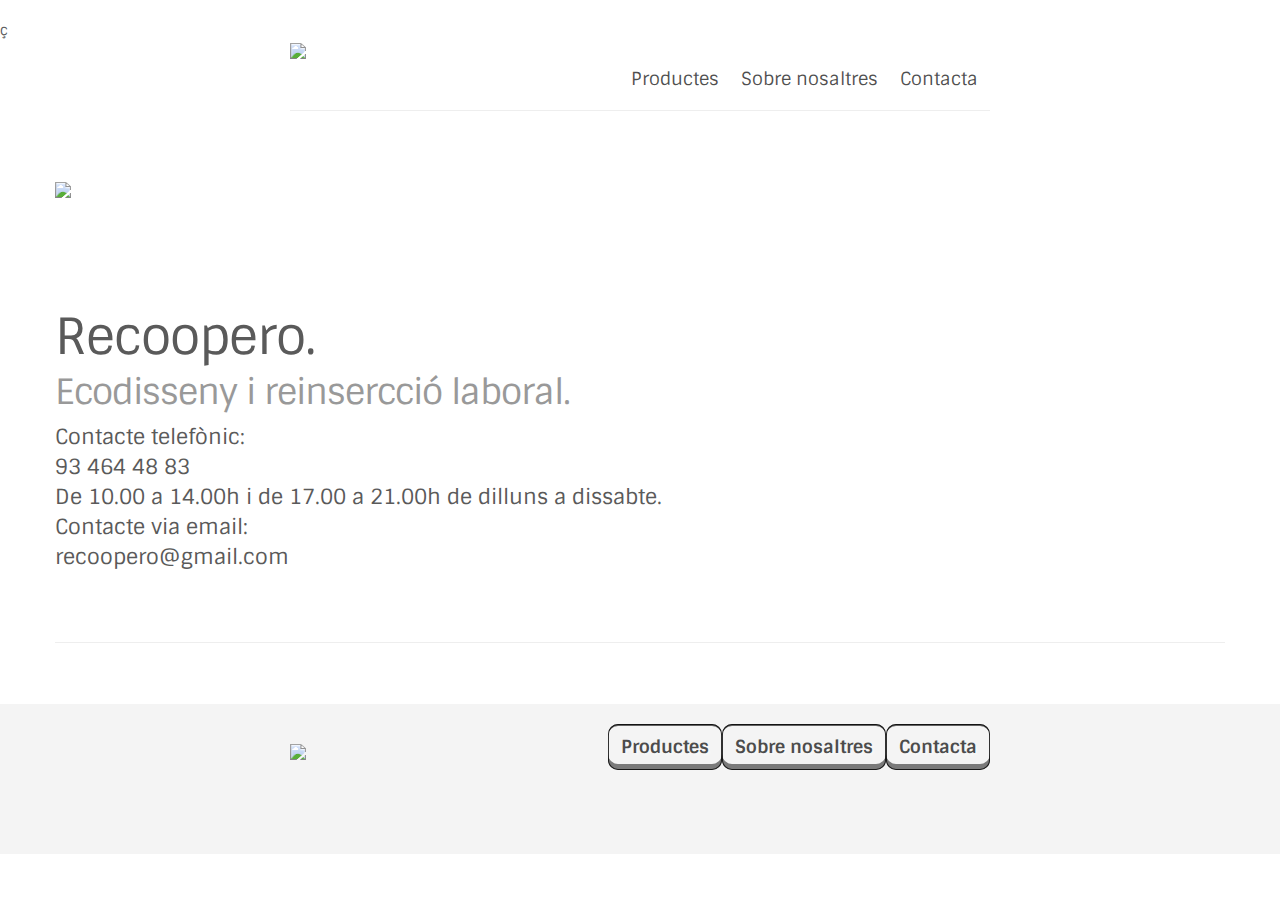
==== contacta.html @ dc26e5ce "Merge branch 'master' into gh-pages" ====
<!DOCTYPE html>
<html lang="en">
  <head>
    <meta charset="utf-8">
    <title>recoopero</title>
    <meta name="viewport" content="width=device-width, initial-scale=1.0">
    <meta name="description" content="ecodisseny i reinserció laboral">
    <meta name="author" content="recoopero">

    <!-- Le styles -->
    <link href="assets/css/bootstrap.css" rel="stylesheet">
    <link href="assets/css/bootstrap-responsive.css" rel="stylesheet">
    <link href="assets/css/recoopero.css" rel="stylesheet">ç
    <link href='http://fonts.googleapis.com/css?family=Sintony:400,700' rel='stylesheet' type='text/css'>

    <!-- HTML5 shim, for IE6-8 support of HTML5 elements -->
    <!--[if lt IE 9]>
      <script src="../assets/js/html5shiv.js"></script>
    <![endif]-->

    <!-- Fav and touch icons -->
    <link rel="apple-touch-icon-precomposed" sizes="144x144" href="../assets/ico/apple-touch-icon-144-precomposed.png">
    <link rel="apple-touch-icon-precomposed" sizes="114x114" href="../assets/ico/apple-touch-icon-114-precomposed.png">
    <link rel="apple-touch-icon-precomposed" sizes="72x72" href="../assets/ico/apple-touch-icon-72-precomposed.png">
    <link rel="apple-touch-icon-precomposed" href="../assets/ico/apple-touch-icon-57-precomposed.png">
    <link rel="shortcut icon" href="assets/ico/favicon.png">
  </head>

  <body>

<!-- Navbar -->
    
    <div class="container-narrow">
    <a class="brand" href="index.html"><img src="assets/img/recooperologo.png"></a>
      <div class="masthead">
        <ul class="nav nav-pills pull-right">
          <li><a href="productes.html">Productes</a>
          <li><a href="sobre-nosaltres.html">Sobre nosaltres</a>
          <li><a  href="contacta.html">Contacta</a>          
        </ul>
      </div>
      <hr style="margin-top: 50px;">
    </div>  
 

  <!-- End of Navbar -->
    

  <!-- Start Super Narrow -->
  

   <!-- End Super Narrow -->

      <!-- START THE FEATURETTES -->
      <div class="container">

      <div class="featurette">
        <img class="featurette-image pull-left" src="assets/img/recooperologo3.png">
        <h2 class="featurette-heading">Recoopero.<span class="muted" style="font-size:0.7em"><br>Ecodisseny i reinsercció laboral.</span></h2>
        <p class="lead"><b>Contacte telefònic:</b> <br> 93 464 48 83 <br> De 10.00 a 14.00h i de 17.00 a 21.00h de dilluns a dissabte.
        <br><b>Contacte via email:</b><br>recoopero@gmail.com
      </div>

      <hr class="featurette-divider" style="margin-top: 50px";>

    </div>

      <!-- FOOTER -->
      <footer>
    <div id="footer" class="wood">
      <div class="container-narrow">
        <div class="pull-center">
        <a  class="btn-maderita wood pull-center" href="contacta.html">Contacta</a>
        <a  class="btn-maderita wood pull-center" href="sobre-nosaltres.html">Sobre nosaltres</a>
        <a  class="btn-maderita wood pull-center" href="productes.html">Productes</a>
        </div>
        <a href="index.html"><img style="margin-top:40px" src="assets/img/recofooter.png"></a>
        
      </div>
    </div>
      </footer>

    </div><!-- /.container -->



    <!-- Le javascript
    ================================================== -->
    <!-- Placed at the end of the document so the pages load faster -->
    <script src="assets/js/jquery.js"></script>
    <script src="assets/js/bootstrap-transition.js"></script>
    <script src="assets/js/bootstrap-alert.js"></script>
    <script src="assets/js/bootstrap-modal.js"></script>
    <script src="assets/js/bootstrap-dropdown.js"></script>
    <script src="assets/js/bootstrap-scrollspy.js"></script>
    <script src="assets/js/bootstrap-tab.js"></script>
    <script src="assets/js/bootstrap-tooltip.js"></script>
    <script src="assets/js/bootstrap-popover.js"></script>
    <script src="assets/js/bootstrap-button.js"></script>
    <script src="assets/js/bootstrap-collapse.js"></script>
    <script src="assets/js/bootstrap-carousel.js"></script>
    <script src="assets/js/bootstrap-typeahead.js"></script>
    <script>
      !function ($) {
        $(function(){
          // carousel demo
          $('#myCarousel').carousel()
        })
      }(window.jQuery)
    </script>
    <script src="../assets/js/holder/holder.js"></script>
  </body>
</html>
---- assets/css/recoopero.css ----
body {
      padding-bottom: 40px;
      color: #5a5a5a;
      padding-top: 20px;

      font-family: "Helvetica Neue", "Sintony", sans-serif;
    }

      .featurette-divider {
        padding-top: 20px;
        padding-bottom: 20px;
      }


      .well {
        box-shadow: inset 0px 0px 0px 1px rgba(0,0,0,0.2),
                inset 0px -6px 0px 0px rgba(0,0,0,0.3),
              inset 0px 2px 0px 0px rgba(255,255,255,0.5);
      }

      .thumbnail {
        border:none;
        box-shadow: none;
      }

      .thumbnail .caption {
        text-align: center;

      }


      .textarea, input[type="text"] {
        border: 1px solid #80562A;
      }

      .container {
        margin-top: 70px;
      }

      .nav {
        margin-bottom: 0px;
      }

     .pull-center {
      text-align: center;
      position: relative; ;
      float: right;
     } 

      /* Custom container */
      .container-narrow {
        margin: 0 auto;
        max-width: 700px;
      }
      .container-narrow > hr {
        margin: 30px 0;
      }

      /* Main marketing message and sign up button */
      .jumbotron {
        margin: 30px 0;
        text-align: center;
      }
      .jumbotron h1 {
        font-size: 60px;
        line-height: 1;
      }
      .jumbotron .btn {
        font-size: 21px;
        padding: 14px 24px;
      }

      /* Supporting marketing content */
      .marketing {
        margin-bottom: 50px;
      }
      .marketing p + h4 {
        margin-top: 28px;
      }

     .pull-center {
      text-align: center;
      display: block;
      margin-left: auto;
      margin-right: auto;
      padding-top: 20px;
     } 



    /*Wood Buttons*/

      .btn-madera {
        position: relative;
        border: none;
        display: inline-block;
        box-shadow: inset 0px 0px 0px 1px rgba(0,0,0,0.2),
                inset 0px -6px 0px 0px rgba(0,0,0,0.3),
              inset 0px 2px 0px 0px rgba(255,255,255,0.5);
        -webkit-border-radius: 5px;
        -moz-border-radius: 5px;
        border-radius: 15px;
        overflow: hidden;
        cursor: pointer;
        margin: 36px;
        padding: 30px;
        color: rgba(0,0,0,0.6);
        text-shadow: 2px 2px 2px rgba(255,255,255,0.4);
        font-size: 2.5em;
        font-weight: bold;
        transition: all ease-in-out 0.3s;
      }

      .btn-madera:active {
        box-shadow: inset 0px 0px 0px 1px rgba(0,0,0,0.7),
                inset 0px -6px 0px 0px rgba(0,0,0,0.7),
              inset 0px 2px 0px 0px rgba(0,0,0,0.7);
      }

      .btn-madera:active div {
        padding-bottom: 9px;
      }

      .btn-madera:hover {
        color: rgba(0,0,0,0.8);
        text-decoration: none;


        transition: all ease-in-out 0.3s;
      }


      .btn-maderita {
        position: relative;
        border: none;
        display: inline-block;
        box-shadow: inset 0px 0px 0px 1px rgba(0,0,0,0.8),
                inset 0px -6px 0px 0px rgba(0,0,0,0.5),
              inset 0px 2px 0px 0px rgba(0,0,0,0.6);
        -webkit-border-radius: 5px;
        -moz-border-radius: 5px;
        border-radius: 10px;
        overflow: hidden;
        cursor: pointer;
/*        margin: 30px 10px 20px 40px ;*/
        padding: 13px;
        color: rgba(0,0,0,0.7);
        text-shadow: 2px 2px 2px rgba(255,255,255,0.4);
        font-size: 1.3em;
        font-weight: bold;
        transition: all ease-in-out 0.3s;
        border: 3px;
        border-color: #f6f6f6;
      }

      .btn-maderita:active {
        box-shadow: inset 0px 0px 0px 1px rgba(0,0,0,0.9),
                inset 0px -6px 0px 0px rgba(0,0,0,0.7),
              inset 0px 2px 0px 0px rgba(0,0,0,0.8);
      }

      .btn-maderita:active div {
        padding-bottom: 9px;
      }

      .btn-maderita:hover {
        color: rgba(0,0,0,0.9);
        text-decoration: none;

        transition: all ease-in-out 0.3s;
      }

      .wood {
        background: url(../img/purty_wood.png);
      }

      .nav-pills > li > a {
        padding: 10px;
        background: rgba(0,0,0,0);
        font-size: 1.3em;
        color: rgba(0,0,0,0.7);
        border-radius: 8px;

        transition: all ease-in-out 0.2s;
      }

      .nav-pills > li > a:hover {
        background: rgba(0,0,0,0.2);

        transition: all ease-in-out 0.2s;
      }

      .nav-pills > li > a:active {
        color: rgba(0,0,0,0.9);

      }


      #footer {
        background-color: #f4f4f4;
        min-height: 100%;
        height: 150px !important;
        height: 100%;
        /* Negative indent footer by it's height */
        margin: 0px auto -60px;

      }

      #cell {
        display: table-cell;
        vertical-align: middle
      }
    /* CUSTOMIZE THE NAVBAR
    -------------------------------------------------- */

    /* Special class on .container surrounding .navbar, used for positioning it into place. */
    .navbar-wrapper {
      position: absolute;
      top: 0;
      left: 0;
      right: 0;
      z-index: 10;
      margin-top: 20px;
      margin-bottom: -90px; /* Negative margin to pull up carousel. 90px is roughly margins and height of navbar. */
    }
    .navbar-wrapper .navbar {

    }

    /* Remove border and change up box shadow for more contrast */
    .navbar .navbar-inner {
      height: 100px;
      border: 0;
      -webkit-box-shadow: 0 2px 10px rgba(0,0,0,.25);
         -moz-box-shadow: 0 2px 10px rgba(0,0,0,.25);
              box-shadow: 0 2px 10px rgba(0,0,0,.25);
    }

    /* Downsize the brand/project name a bit */
    .navbar .brand {
      padding: 14px 20px 16px; /* Increase vertical padding to match navbar links */
      font-size: 16px;
      font-weight: bold;
      text-shadow: 0 -1px 0 rgba(0,0,0,.5);
    }

    /* Navbar links: increase padding for taller navbar */
    .navbar .nav > li > a {
      padding: 15px 20px;
    }

    /* Offset the responsive button for proper vertical alignment */
    .navbar .btn-navbar {
      margin-top: 10px;
    }

    .navbar-inner {
      background-image: url(../img/wooder.png);
      background-repeat: vertical;
}

    /* CUSTOMIZE THE CAROUSEL
    -------------------------------------------------- */

    /* Carousel base class */
    .carousel {
      margin-bottom: 60px;
    }

    .carousel .container {
      position: relative;
      z-index: 9;
    }

    .carousel-control {
      height: 80px;
      margin-top: 0;
      font-size: 120px;
      text-shadow: 0 1px 1px rgba(0,0,0,.4);
      background-color: transparent;
      border: 0;
      z-index: 10;
    }

    .carousel .item {
      height: 500px;
    }
    .carousel img {
      position: absolute;
      top: 0;
      left: 0;
      min-width: 100%;
      height: 500px;
    }

    .carousel-caption {
      background-color: transparent;
      position: static;
      max-width: 550px;
      padding: 0 20px;
      margin-top: 200px;
    }
    .carousel-caption h1,
    .carousel-caption .lead {
      margin: 0;
      line-height: 1.25;
      color: #fff;
      text-shadow: 0 1px 1px rgba(0,0,0,.4);
    }
    .carousel-caption .btn {
      margin-top: 10px;
    }



    /* MARKETING CONTENT
    -------------------------------------------------- */

    /* Center align the text within the three columns below the carousel */
    .marketing .span4 {
      text-align: center;
    }
    .marketing h2 {
      font-weight: normal;
    }
    .marketing .span4 p {
      margin-left: 10px;
      margin-right: 10px;
    }

    }


    /* Featurettes
    ------------------------- */

    .featurette-divider {
      margin: 80px 0; /* Space out the Bootstrap <hr> more */
    }
    .featurette {
      padding-top: 120px; /* Vertically center images part 1: add padding above and below text. */
      overflow: hidden; /* Vertically center images part 2: clear their floats. */
    }
    .featurette-image {
      margin-top: -120px; /* Vertically center images part 3: negative margin up the image the same amount of the padding to center it. */
    }

    /* Give some space on the sides of the floated elements so text doesn't run right into it. */
    .featurette-image.pull-left {
      margin-right: 40px;
    }
    .featurette-image.pull-right {
      margin-left: 40px;
    }

    /* Thin out the marketing headings */
    .featurette-heading {
      font-size: 50px;
      font-weight: 300;
      line-height: 1;
      letter-spacing: -1px;
    }



    /* RESPONSIVE CSS
    -------------------------------------------------- */

    @media (max-width: 979px) {

      .container.navbar-wrapper {
        margin-bottom: 0;
        width: auto;
      }
      .navbar-inner {
        border-radius: 0;
        margin: -20px 0;
      }

      .carousel .item {
        height: 500px;
      }
      .carousel img {
        width: auto;
        height: 500px;
      }

      .featurette {
        height: auto;
        padding: 0;
      }
      .featurette-image.pull-left,
      .featurette-image.pull-right {
        display: block;
        float: none;
        max-width: 40%;
        margin: 0 auto 20px;
      }
    }


    @media (max-width: 767px) {

      .navbar-inner {
        margin: -20px;
      }

      .carousel {
        margin-left: -20px;
        margin-right: -20px;
      }
      .carousel .container {

      }
      .carousel .item {
        height: 300px;
      }
      .carousel img {
        height: 300px;
      }
      .carousel-caption {
        width: 65%;
        padding: 0 70px;
        margin-top: 100px;
      }
      .carousel-caption h1 {
        font-size: 30px;
      }
      .carousel-caption .lead,
      .carousel-caption .btn {
        font-size: 18px;
      }

      .marketing .span4 + .span4 {
        margin-top: 40px;
      }

      .featurette-heading {
        font-size: 30px;
      }
      .featurette .lead {
        font-size: 18px;
        line-height: 1.5;
      }

    }
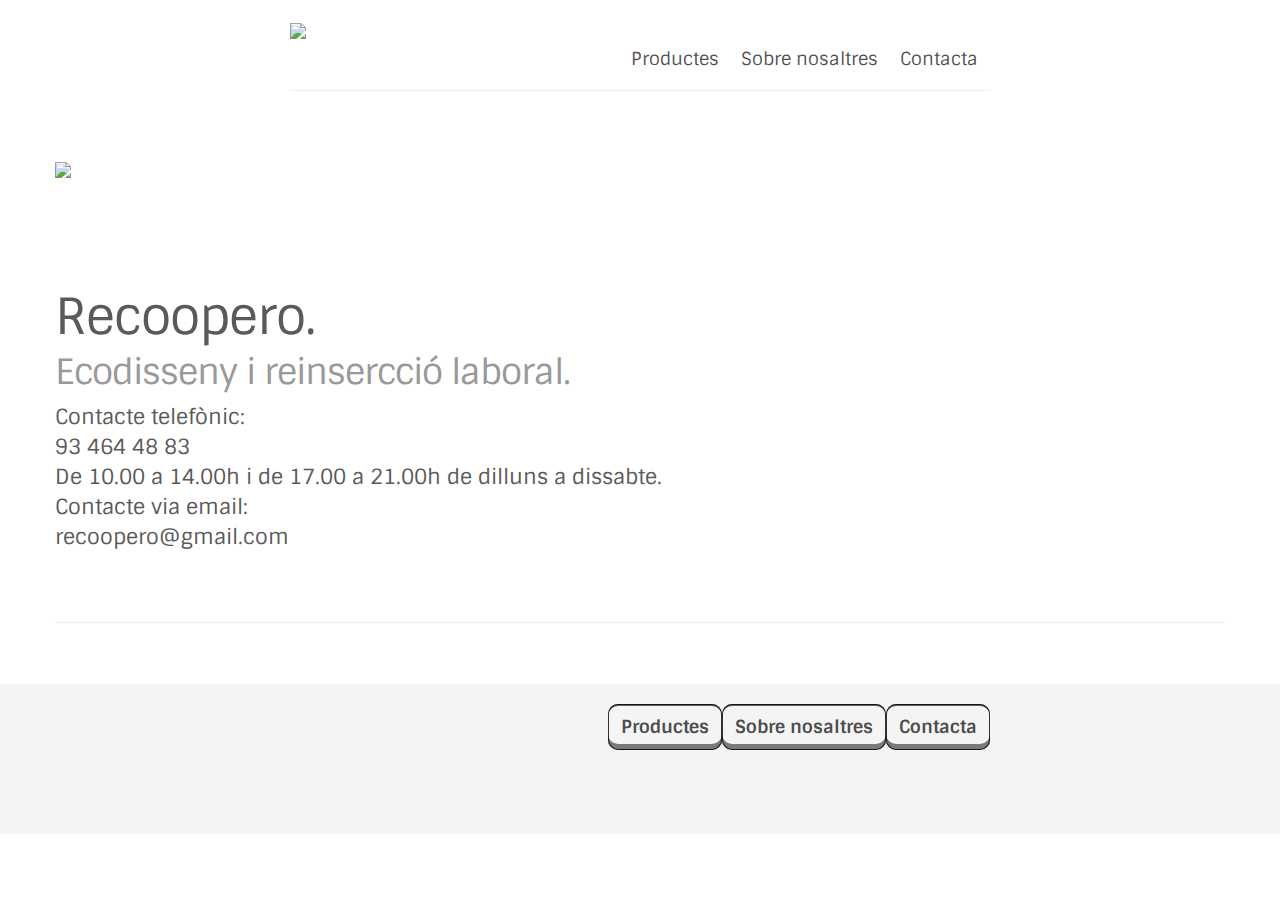
==== commit a741a6e3: "Eliminar script innecesario" ====
--- a/contacta.html
+++ b/contacta.html
@@ -10,7 +10,7 @@
     <!-- Le styles -->
     <link href="assets/css/bootstrap.css" rel="stylesheet">
     <link href="assets/css/bootstrap-responsive.css" rel="stylesheet">
-    <link href="assets/css/recoopero.css" rel="stylesheet">ç
+    <link href="assets/css/recoopero.css" rel="stylesheet">
     <link href='http://fonts.googleapis.com/css?family=Sintony:400,700' rel='stylesheet' type='text/css'>
 
     <!-- HTML5 shim, for IE6-8 support of HTML5 elements -->
@@ -66,15 +66,16 @@
     </div>
 
       <!-- FOOTER -->
-      <footer>
-    <div id="footer" class="wood">
+       <center>
+        <footer>
+      <div id="footer" class="wood">
       <div class="container-narrow">
         <div class="pull-center">
         <a  class="btn-maderita wood pull-center" href="contacta.html">Contacta</a>
         <a  class="btn-maderita wood pull-center" href="sobre-nosaltres.html">Sobre nosaltres</a>
         <a  class="btn-maderita wood pull-center" href="productes.html">Productes</a>
         </div>
-        <a href="index.html"><img style="margin-top:40px" src="assets/img/recofooter.png"></a>
+      </center>
         
       </div>
     </div>
@@ -108,6 +109,5 @@
         })
       }(window.jQuery)
     </script>
-    <script src="../assets/js/holder/holder.js"></script>
   </body>
 </html>